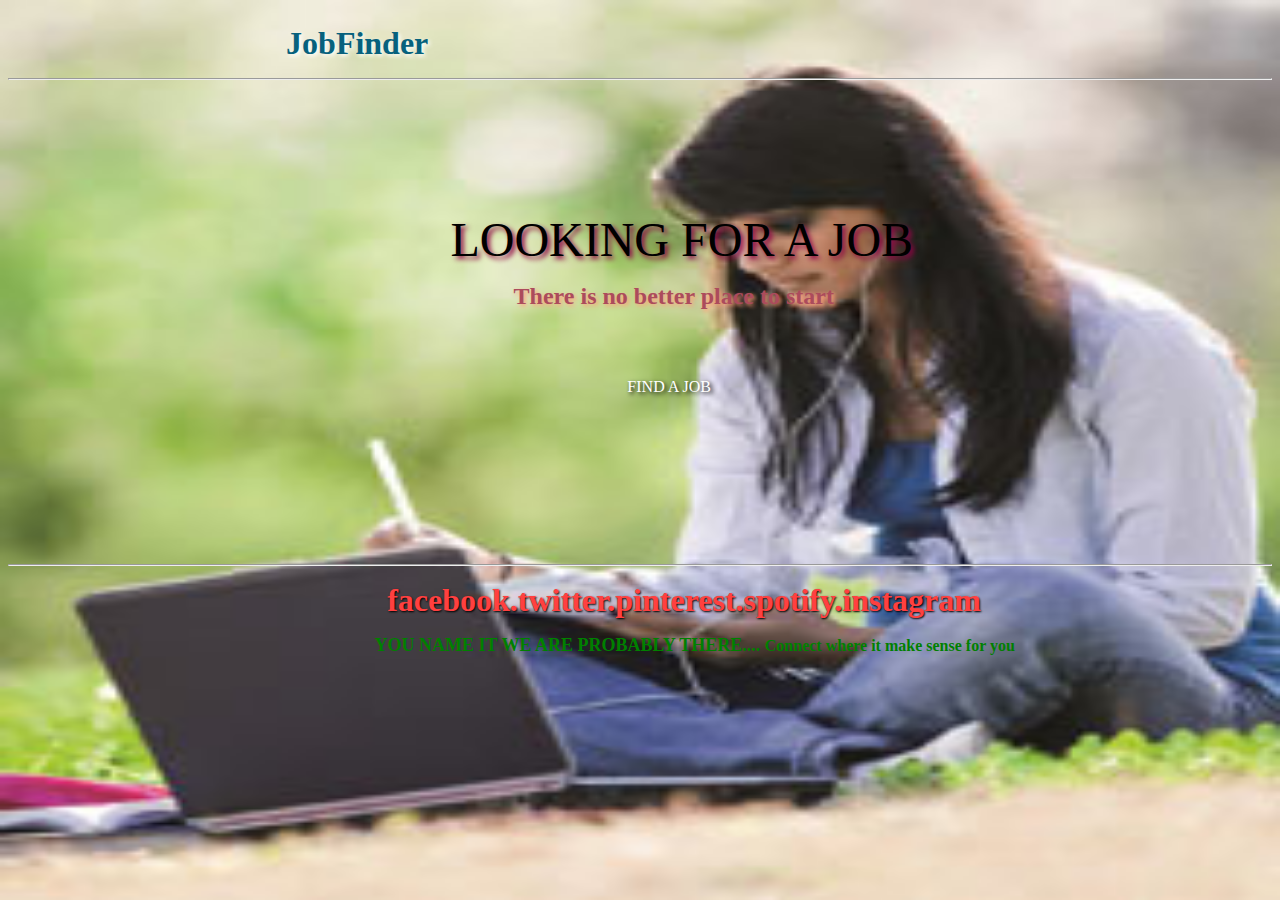
==== job1.html @ e24ebc29 "job file" ====
<html>
<head>
<title> JobHunt </title>
<link rel="stylesheet" type="text/css" href="job1.css">
</head>
<body background="asian-girl-grass.jpg">
  <div id="phase1">
  <p style="color: 07617d"> <font size=6px> <b> JobFinder</b> </font> </p>
  </div>
<hr>
  <br>
  <br>
  <br>
  <br>
  <br>
  <br>
  <div id="phase2">
  <p style="color:black"> <font size=50%>  LOOKING FOR A JOB  </font> </p>
  </div>
  <div id="phase3">

  <p style="color:ac4b5c"> <font size=5px> <b> There is no better place to start </b> </font> </p>
  </div>
  <div id="phase4">
  <br>
  <br>
  <p style="color:white">  FIND A JOB </p>
  </div>
  <br>
  <br>
  <br>
  <br>
  <br>
  <br>
  <br>
  <br>
  <hr>
  <div id="left" class="side border"></DIV>
<div id="right" class="side border"></DIV>
<div id="bottom" class="border"></DIV>

  <div id="phase5">
  <p style="color:#ff4040">  <font size="6px"> <b> facebook.twitter.pinterest.spotify.instagram </b> </font> </p>
  </div>
  <div id="phase6">
  <p style="color:green"> <font size="4px"> <b> YOU NAME IT WE ARE PROBABLY THERE....  </font> <font size="3px"> Connect where it make sense for you </b> </font> </p>
  </div>


</body>
</html>
---- job1.css ----
*
{
margin= 0;
padding= 0;
}
body{
  background: url(asian-girl-grass.jpg) no-repeat center fixed;
  -webkit-background-size:
cover;
-moz-background-size:cover;
-o-background-size:cover;
background-size:100% 100%;
overflow: hidden;
}
.verticalline{
  border-left: thick solid #ff0000;

}

#phase1
{
  margin-top:2%;
  margin-left:22%;
  text-shadow: 2px 2px 4px white;
}
#phase2
{
  margin-left:35%;
  text-shadow: 3px 3px 5px #8e0444;
}
#phase3
{
  margin-left:40%;
  text-shadow: 2px 2px 4px #ffa07a
}
#phase4
{ margin-left: 49%;
text-shadow: 2px 2px 4px #000000;
}

#phase5
{
  margin-left:30%;
  text-shadow: 1px 1px 2px black;
}
#phase6
{
  margin-left:29%;
}


  /*.side{
  position:absolute;
  width:100px;
  height:100%;
}
.border{
  border:1px #fff solid;
}
#left{
  background-color:#0ff;
  left:0px;
}
#right{
  background-color:#ff0;
  right:0px;
}
#bottom{
  position:absolute;
  width:100%;
  height:20px;
  background-color:rgba(100,1,0,0.5);
  bottom:0px;
}*/
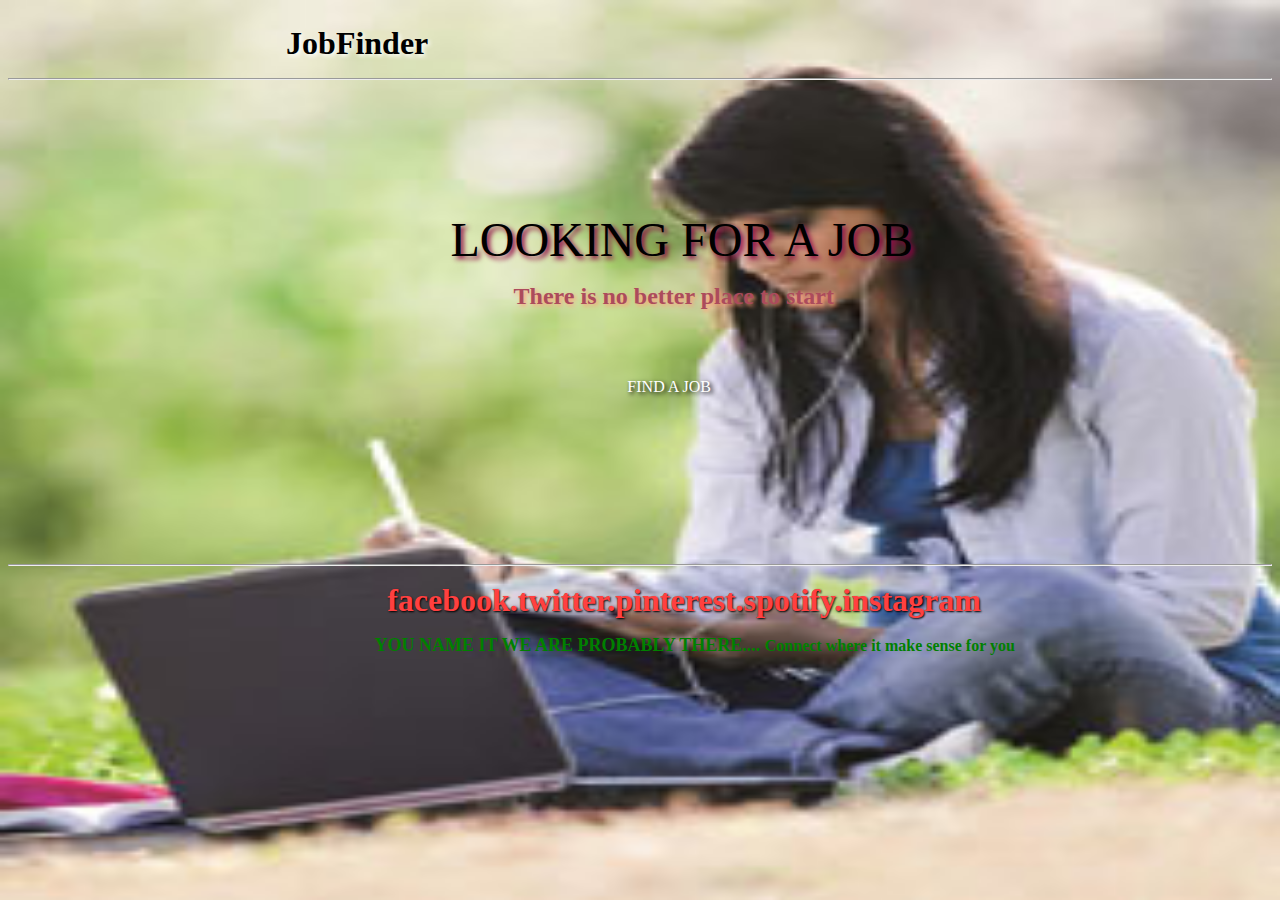
==== commit 580f25b4: "S removed" ====
--- a/job1.html
+++ b/job1.html
@@ -5,7 +5,7 @@
 </head>
 <body background="asian-girl-grass.jpg">
   <div id="phase1">
-  <p style="color: 07617d"> <font size=6px> <b> JobFinder</b> </font> </p>
+  <p style="color:black"> <font size=6px> <b> JobFinder </b> </font> </p>
   </div>
 <hr>
   <br>
